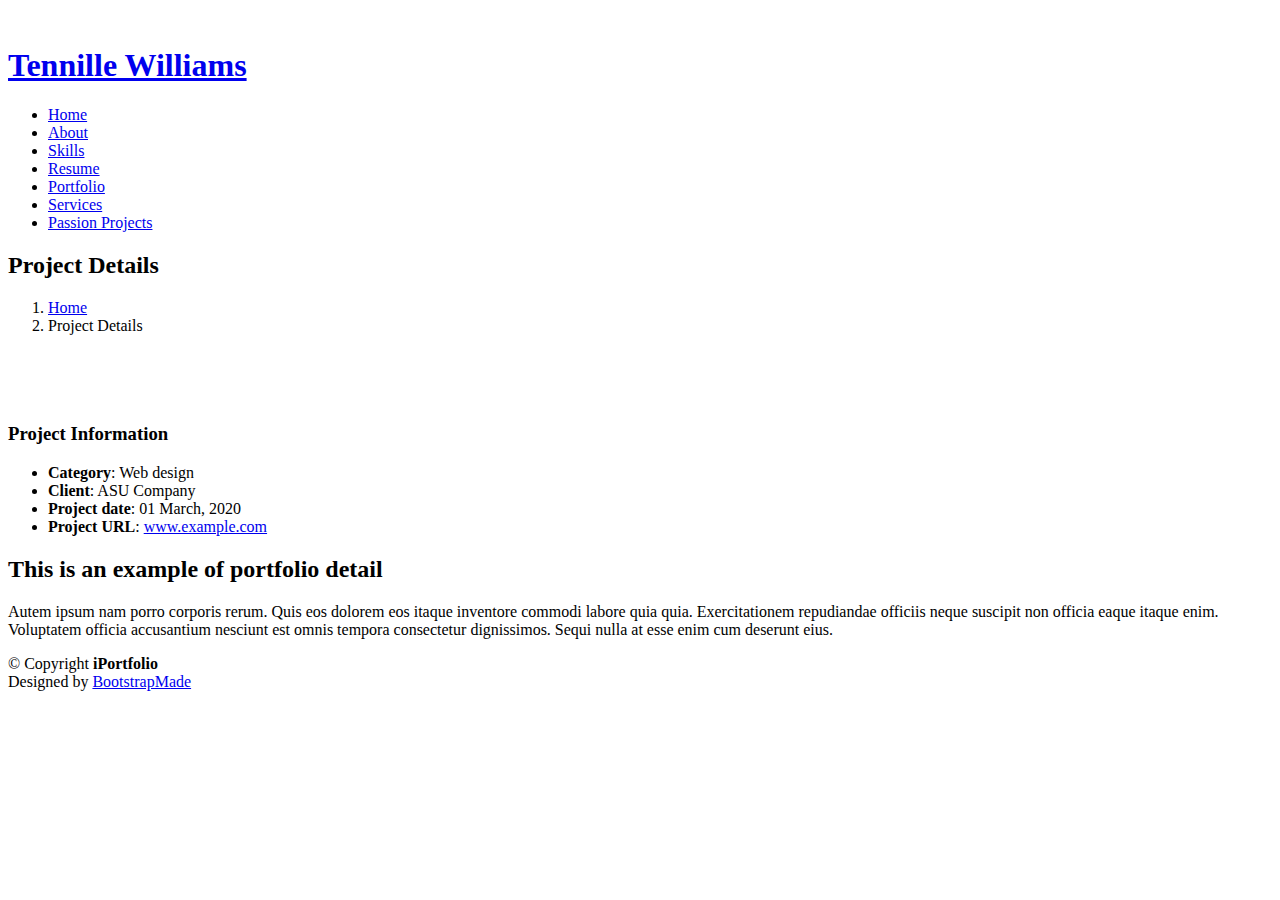
==== portfolio-details.html @ b1be41a6 "Add files via upload" ====
<!DOCTYPE html>
<html lang="en">

<head>
  <meta charset="utf-8">
  <meta content="width=device-width, initial-scale=1.0" name="viewport">

  <title>Tennille Williams-Project Details</title>
  <meta content="" name="description">
  <meta content="" name="keywords">

  <!-- Favicons -->
  <link href="assets/img/favicon.png" rel="icon">
  <link href="assets/img/apple-touch-icon.png" rel="apple-touch-icon">

  <!-- Google Fonts -->
  <link href="https://fonts.googleapis.com/css?family=Open+Sans:300,300i,400,400i,600,600i,700,700i|Raleway:300,300i,400,400i,500,500i,600,600i,700,700i|Poppins:300,300i,400,400i,500,500i,600,600i,700,700i" rel="stylesheet">

  <!-- Vendor CSS Files -->
  <link href="assets/vendor/aos/aos.css" rel="stylesheet">
  <link href="assets/vendor/bootstrap/css/bootstrap.min.css" rel="stylesheet">
  <link href="assets/vendor/bootstrap-icons/bootstrap-icons.css" rel="stylesheet">
  <link href="assets/vendor/boxicons/css/boxicons.min.css" rel="stylesheet">
  <link href="assets/vendor/glightbox/css/glightbox.min.css" rel="stylesheet">
  <link href="assets/vendor/swiper/swiper-bundle.min.css" rel="stylesheet">

  <!-- Template Main CSS File -->
  <link href="assets/css/style.css" rel="stylesheet">

  <!-- =======================================================
  * Template Name: iPortfolio
  * Updated: Mar 10 2023 with Bootstrap v5.2.3
  * Template URL: https://bootstrapmade.com/iportfolio-bootstrap-portfolio-websites-template/
  * Author: BootstrapMade.com
  * License: https://bootstrapmade.com/license/
  ======================================================== -->
</head>

<body>

  <!-- ======= Mobile nav toggle button ======= -->
  <i class="bi bi-list mobile-nav-toggle d-xl-none"></i>

  <!-- ======= Header ======= -->
  <header id="header">
    <div class="d-flex flex-column">

      <div class="profile">
        <img src="assets/img/profile-img.jpg" alt="" class="img-fluid rounded-circle">
        <h1 class="text-light"><a href="index.html">Tennille Williams</a></h1>
        <div class="social-links mt-3 text-center">
          <a title="GitHub Repository" href="https://github.com/TennWilliams" class="github"><i class="bi bi-github"></i></a>
          <a title="Personal Website" href="https://tennwilliams.github.io/TennilleWilliams/" class="website"><i class="bi bi-app"></i></a>
          <a title="LinkedIn" href="https://www.linkedin.com/in/tennille-williams-bk917/" class="linkedin"><i class="bx bxl-linkedin"></i></a>
        </div>
      </div>

      <nav id="navbar" class="nav-menu navbar">
        <ul>
          <li><a href="index.html#hero" class="nav-link scrollto"><i class="bx bx-home"></i> <span>Home</span></a></li>
          <li><a href="index.html#about" class="nav-link scrollto"><i class="bx bx-user"></i> <span>About</span></a></li>
          <li><a href="index.html#skills" class="nav-link scrollto"><i class="bx bx-star"></i> <span>Skills</span></a></li>
          <li><a href="index.html#resume" class="nav-link scrollto"><i class="bx bx-file-blank"></i> <span>Resume</span></a></li>
          <li><a href="index.html#portfolio" class="nav-link scrollto active"><i class="bx bx-book-open"></i> <span>Portfolio</span></a></li>
          <li><a href="index.html#services" class="nav-link scrollto"><i class="bx bx-server"></i> <span>Services</span></a></li>
          <li><a href="index.html#testimonials" class="nav-link scrollto"><i class="bx bx-book-heart"></i> <span>Passion Projects</span></a></li>
        </ul>
      </nav><!-- .nav-menu -->
    </div>
  </header><!-- End Header -->

  <main id="main">

    <!-- ======= Breadcrumbs ======= -->
    <section id="breadcrumbs" class="breadcrumbs">
      <div class="container">

        <div class="d-flex justify-content-between align-items-center">
          <h2>Project Details</h2>
          <ol>
            <li><a href="index.html">Home</a></li>
            <li>Project Details</li>
          </ol>
        </div>

      </div>
    </section><!-- End Breadcrumbs -->

    <!-- ======= Portfolio Details Section ======= -->
    <section id="portfolio-details" class="portfolio-details">
      <div class="container">

        <div class="row gy-4">

          <div class="col-lg-8">
            <div class="portfolio-details-slider swiper">
              <div class="swiper-wrapper align-items-center">

                <div class="swiper-slide">
                  <img src="assets/img/portfolio/portfolio-details-1.jpg" alt="">
                </div>

                <div class="swiper-slide">
                  <img src="assets/img/portfolio/portfolio-details-2.jpg" alt="">
                </div>

                <div class="swiper-slide">
                  <img src="assets/img/portfolio/portfolio-details-3.jpg" alt="">
                </div>

              </div>
              <div class="swiper-pagination"></div>
            </div>
          </div>

          <div class="col-lg-4">
            <div class="portfolio-info">
              <h3>Project Information</h3>
              <ul>
                <li><strong>Category</strong>: Web design</li>
                <li><strong>Client</strong>: ASU Company</li>
                <li><strong>Project date</strong>: 01 March, 2020</li>
                <li><strong>Project URL</strong>: <a href="#">www.example.com</a></li>
              </ul>
            </div>
            <div class="portfolio-description">
              <h2>This is an example of portfolio detail</h2>
              <p>
                Autem ipsum nam porro corporis rerum. Quis eos dolorem eos itaque inventore commodi labore quia quia. Exercitationem repudiandae officiis neque suscipit non officia eaque itaque enim. Voluptatem officia accusantium nesciunt est omnis tempora consectetur dignissimos. Sequi nulla at esse enim cum deserunt eius.
              </p>
            </div>
          </div>

        </div>

      </div>
    </section><!-- End Portfolio Details Section -->

  </main><!-- End #main -->

  <!-- ======= Footer ======= -->
  <footer id="footer">
    <div class="container">
      <div class="copyright">
        &copy; Copyright <strong><span>iPortfolio</span></strong>
      </div>
      <div class="credits">
        <!-- All the links in the footer should remain intact. -->
        <!-- You can delete the links only if you purchased the pro version. -->
        <!-- Licensing information: https://bootstrapmade.com/license/ -->
        <!-- Purchase the pro version with working PHP/AJAX contact form: https://bootstrapmade.com/iportfolio-bootstrap-portfolio-websites-template/ -->
        Designed by <a href="https://bootstrapmade.com/">BootstrapMade</a>
      </div>
    </div>
  </footer><!-- End  Footer -->

  <a href="#" class="back-to-top d-flex align-items-center justify-content-center"><i class="bi bi-arrow-up-short"></i></a>

  <!-- Vendor JS Files -->
  <script src="assets/vendor/purecounter/purecounter_vanilla.js"></script>
  <script src="assets/vendor/aos/aos.js"></script>
  <script src="assets/vendor/bootstrap/js/bootstrap.bundle.min.js"></script>
  <script src="assets/vendor/glightbox/js/glightbox.min.js"></script>
  <script src="assets/vendor/isotope-layout/isotope.pkgd.min.js"></script>
  <script src="assets/vendor/swiper/swiper-bundle.min.js"></script>
  <script src="assets/vendor/typed.js/typed.min.js"></script>
  <script src="assets/vendor/waypoints/noframework.waypoints.js"></script>
  <script src="assets/vendor/php-email-form/validate.js"></script>

  <!-- Template Main JS File -->
  <script src="assets/js/main.js"></script>

</body>

</html>
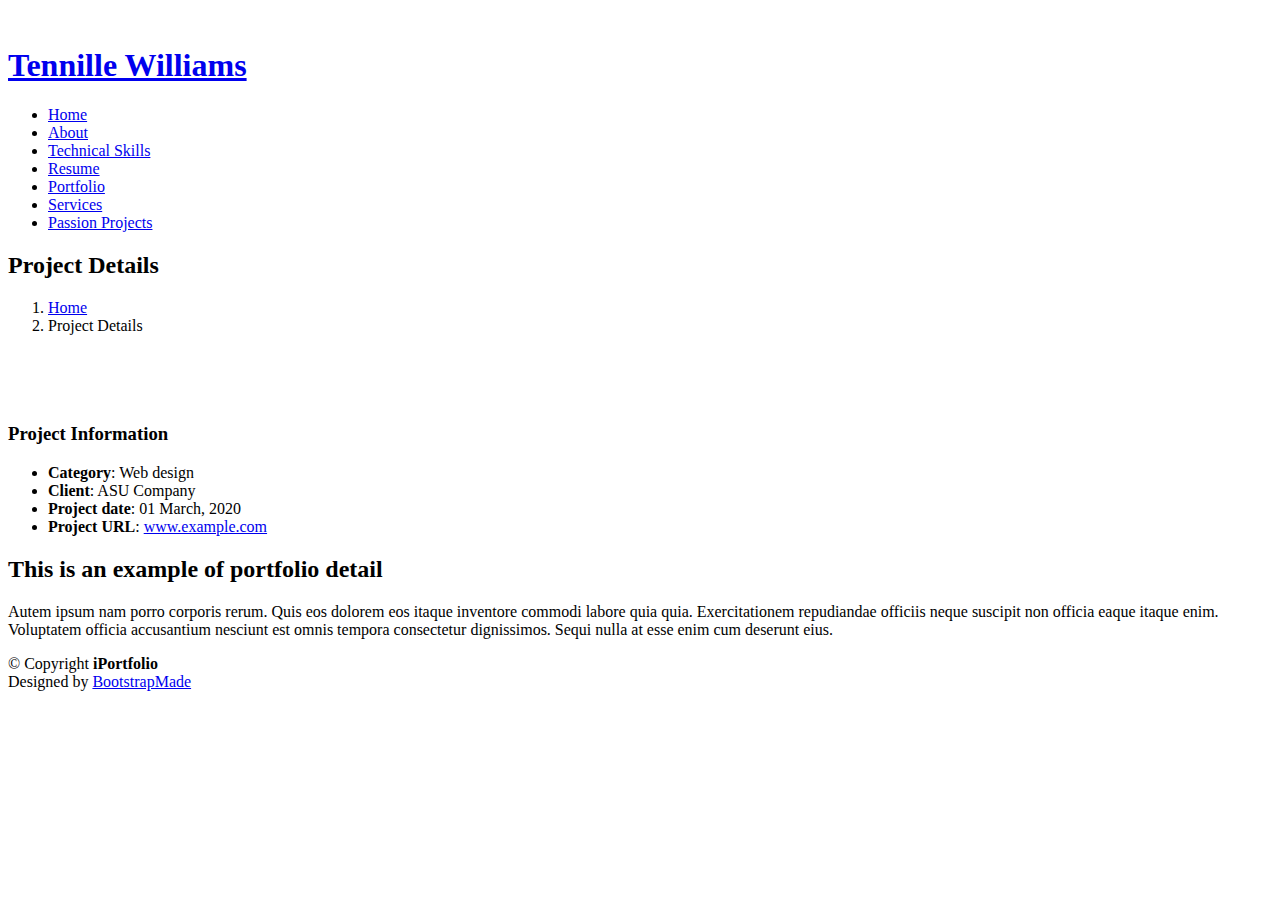
==== commit 43c2ff7b: "Add files via upload" ====
--- a/portfolio-details.html
+++ b/portfolio-details.html
@@ -52,6 +52,7 @@
           <a title="GitHub Repository" href="https://github.com/TennWilliams" class="github"><i class="bi bi-github"></i></a>
           <a title="Personal Website" href="https://tennwilliams.github.io/TennilleWilliams/" class="website"><i class="bi bi-app"></i></a>
           <a title="LinkedIn" href="https://www.linkedin.com/in/tennille-williams-bk917/" class="linkedin"><i class="bx bxl-linkedin"></i></a>
+          <a title="Email Me" href="mailto:Tennwilliams917@gmail.com" class="email"><i class="bx bx-mail-send"></i></a>
         </div>
       </div>
 
@@ -59,7 +60,7 @@
         <ul>
           <li><a href="index.html#hero" class="nav-link scrollto"><i class="bx bx-home"></i> <span>Home</span></a></li>
           <li><a href="index.html#about" class="nav-link scrollto"><i class="bx bx-user"></i> <span>About</span></a></li>
-          <li><a href="index.html#skills" class="nav-link scrollto"><i class="bx bx-star"></i> <span>Skills</span></a></li>
+          <li><a href="index.html#skills" class="nav-link scrollto"><i class="bx bx-star"></i> <span>Technical Skills</span></a></li>
           <li><a href="index.html#resume" class="nav-link scrollto"><i class="bx bx-file-blank"></i> <span>Resume</span></a></li>
           <li><a href="index.html#portfolio" class="nav-link scrollto active"><i class="bx bx-book-open"></i> <span>Portfolio</span></a></li>
           <li><a href="index.html#services" class="nav-link scrollto"><i class="bx bx-server"></i> <span>Services</span></a></li>
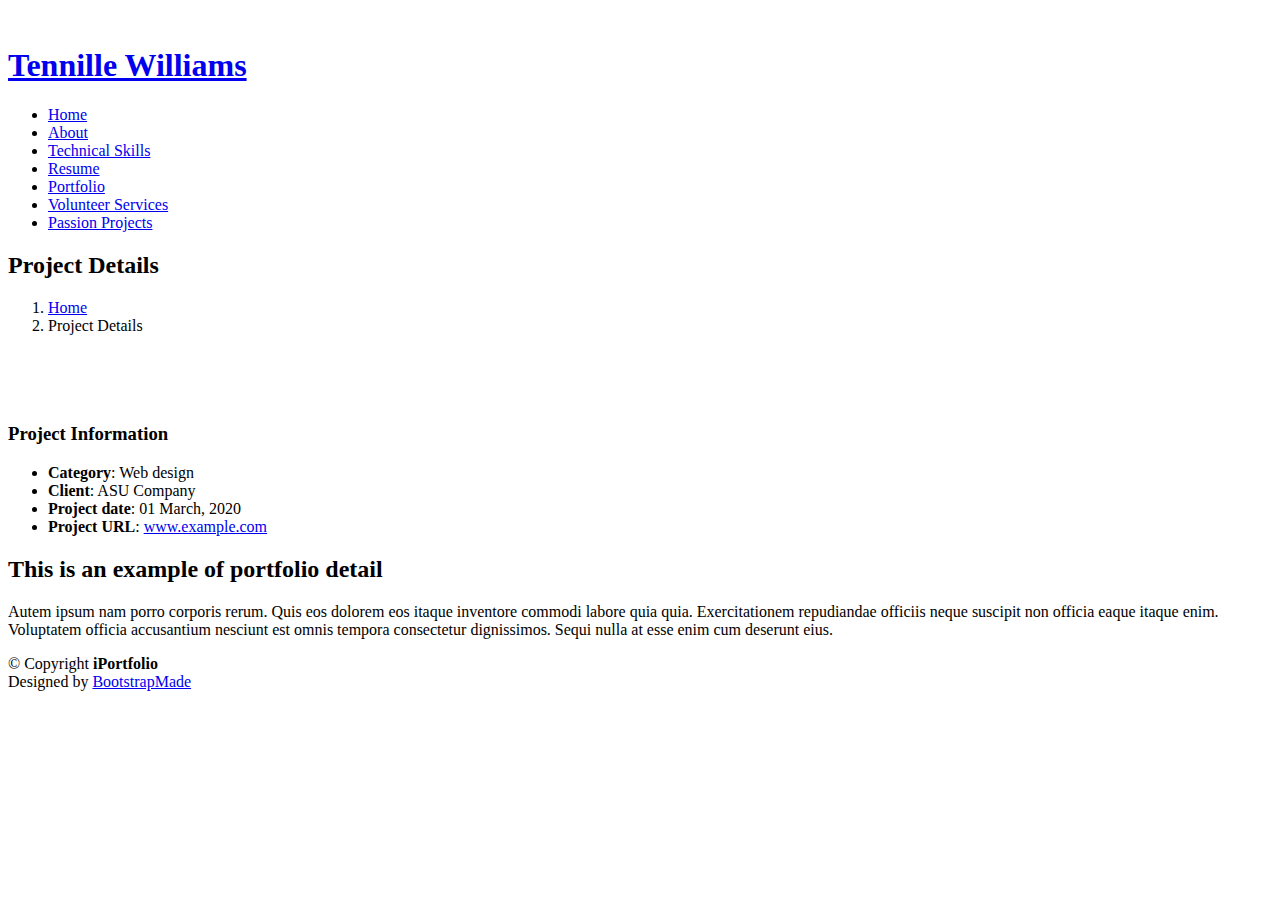
==== commit bcaccfdb: "Add files via upload" ====
--- a/portfolio-details.html
+++ b/portfolio-details.html
@@ -63,7 +63,7 @@
           <li><a href="index.html#skills" class="nav-link scrollto"><i class="bx bx-star"></i> <span>Technical Skills</span></a></li>
           <li><a href="index.html#resume" class="nav-link scrollto"><i class="bx bx-file-blank"></i> <span>Resume</span></a></li>
           <li><a href="index.html#portfolio" class="nav-link scrollto active"><i class="bx bx-book-open"></i> <span>Portfolio</span></a></li>
-          <li><a href="index.html#services" class="nav-link scrollto"><i class="bx bx-server"></i> <span>Services</span></a></li>
+          <li><a href="index.html#services" class="nav-link scrollto"><i class="bi bi-person-badge-fill"></i></i> <span>Volunteer Services</span></a></li>
           <li><a href="index.html#testimonials" class="nav-link scrollto"><i class="bx bx-book-heart"></i> <span>Passion Projects</span></a></li>
         </ul>
       </nav><!-- .nav-menu -->
